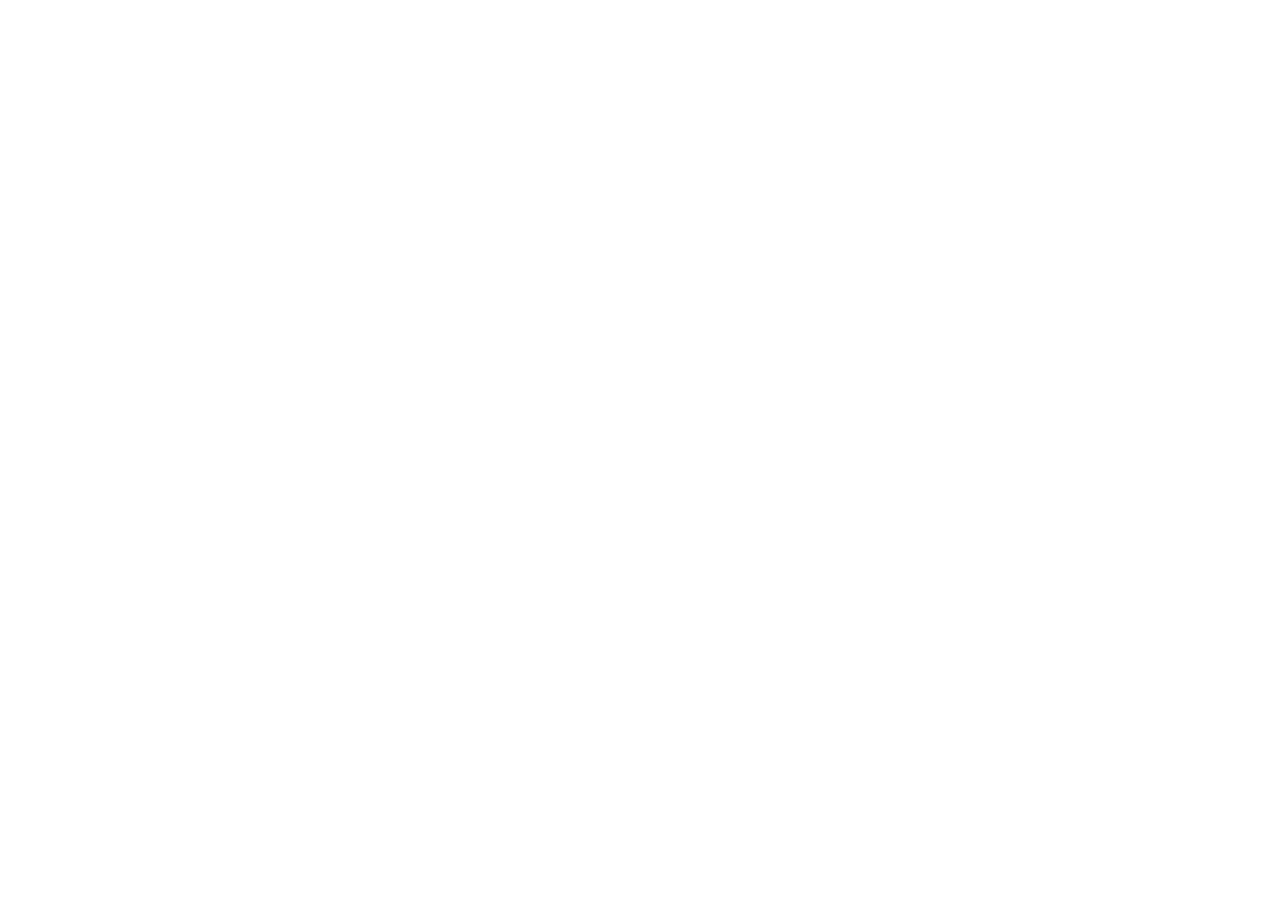
==== main.html @ b005a807 "Changed folder structure" ====
<!DOCTYPE html>
<html lang="en">
<head>
    <meta charset="UTF-8">
    <meta name="viewport" content="width=device-width, initial-scale=1.0">
    <meta name="author" content="Пугач (Coffeequ) Савва">
    <meta name = "description" content="Пет - проект. Погода">
    <link rel="stylesheet" href="styles/index.css">
    <script src="script/script.js"></script>
    <title>Погода</title>
</head>
<body>
    
</body>
</html>
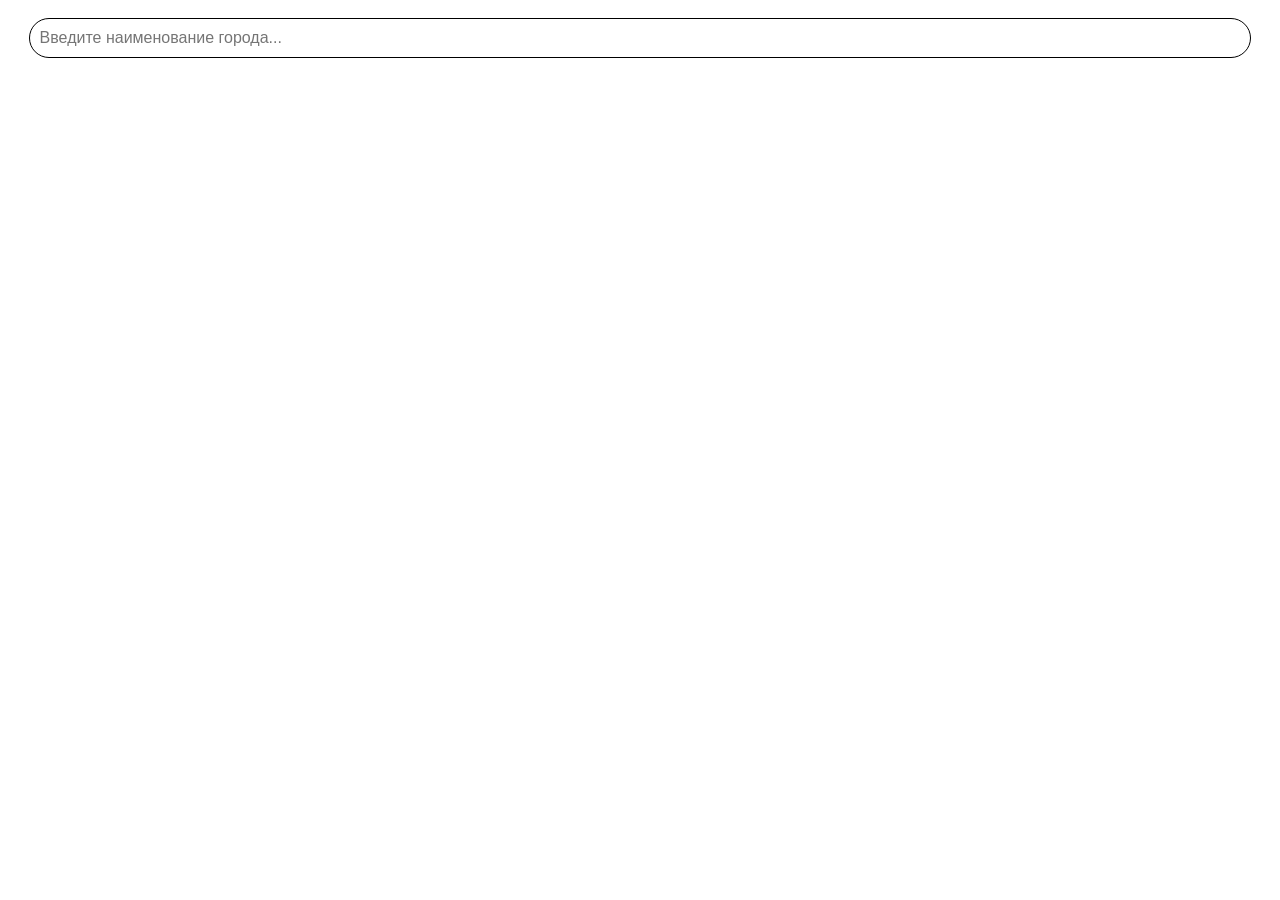
==== commit f87c681c: "add input search" ====
--- a/main.html
+++ b/main.html
@@ -5,11 +5,16 @@
     <meta name="viewport" content="width=device-width, initial-scale=1.0">
     <meta name="author" content="Пугач (Coffeequ) Савва">
     <meta name = "description" content="Пет - проект. Погода">
-    <link rel="stylesheet" href="styles/index.css">
-    <script src="script/script.js"></script>
+    <link rel="stylesheet" href="index.css">
+    <script src="script.js"></script>
     <title>Погода</title>
 </head>
 <body>
-    
+    <main>
+        <div class="nav">
+            <input class="nav-src-place" placeholder="Введите наименование города...">
+            <!-- <button class="nav-btn">🔎</button> -->
+        </div>
+    </main>
 </body>
 </html>
--- a/index.css
+++ b/index.css
@@ -0,0 +1,20 @@
+/* body{
+    border: 2px solid black;
+} */
+
+
+.nav{
+    display: flex;
+    justify-content: center;
+}
+
+.nav-src-place{
+    font-size: 16px;
+    width: 95%;
+    margin: 10px;
+    padding: 10px;
+    border-radius: 30px;
+    border: 1px solid black;
+}
+
+
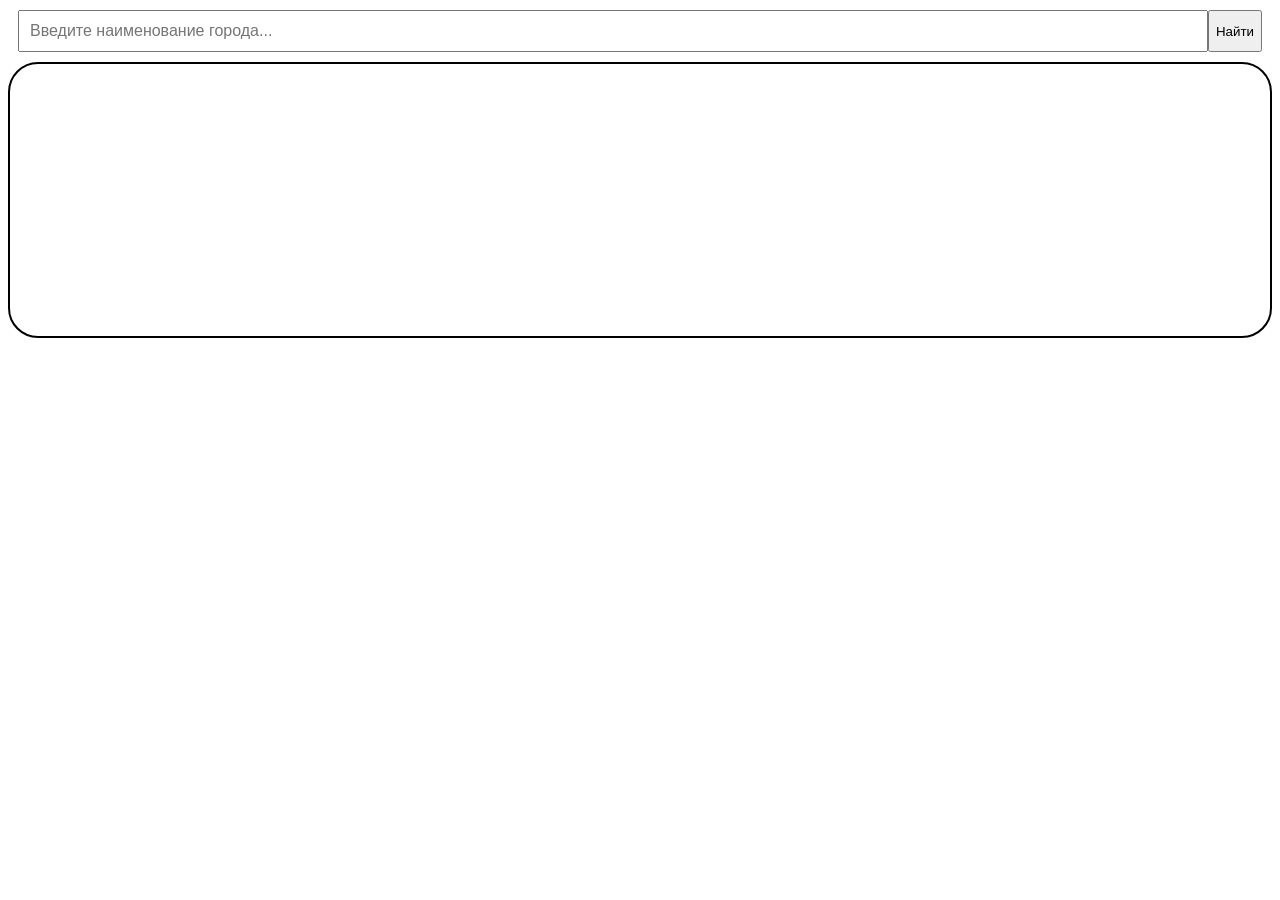
==== commit 36a8f369: "connect api weather" ====
--- a/main.html
+++ b/main.html
@@ -6,14 +6,24 @@
     <meta name="author" content="Пугач (Coffeequ) Савва">
     <meta name = "description" content="Пет - проект. Погода">
     <link rel="stylesheet" href="index.css">
-    <script src="script.js"></script>
+    <script src="script.js" defer></script>
     <title>Погода</title>
 </head>
 <body>
     <main>
         <div class="nav">
-            <input class="nav-src-place" placeholder="Введите наименование города...">
-            <!-- <button class="nav-btn">🔎</button> -->
+            <input type="text" id="searchData" class="nav-src-place" placeholder="Введите наименование города..." required>
+            <button id="btnSearch">Найти</button>
+        </div>
+        <div class="weather-data">
+            <div class="weather-data-image">
+                <p id="weather-image"></p>
+            </div>
+            <div class="weather-data-text">
+                <h2 id="cityName"></h2>
+                <p id="temperature"></p>
+                <p id="description"></p>
+            </div>
         </div>
     </main>
 </body>
--- a/index.css
+++ b/index.css
@@ -1,20 +1,38 @@
-/* body{
-    border: 2px solid black;
-} */
-
 
 .nav{
     display: flex;
-    justify-content: center;
+    margin: 10px;
 }
 
 .nav-src-place{
     font-size: 16px;
-    width: 95%;
-    margin: 10px;
+    width: 100%;
     padding: 10px;
-    border-radius: 30px;
-    border: 1px solid black;
+    color: black;
 }
 
+.nav-src-place:focus{
+    color: grey;
+    padding: 10px;
+}
 
+.weather-data{
+    display: flex;
+    flex-direction: column;
+    align-items: center;
+    border: 2px solid black;
+    border-radius: 30px;
+}
+
+.weather-data-image{
+    margin: 0px 10px 10px 10px;
+    width: 240px;
+    height: 240px;
+    font-size: 128px;
+}
+
+.weather-data-text{
+    font-size: 18px;
+    text-wrap: wrap;
+}
+
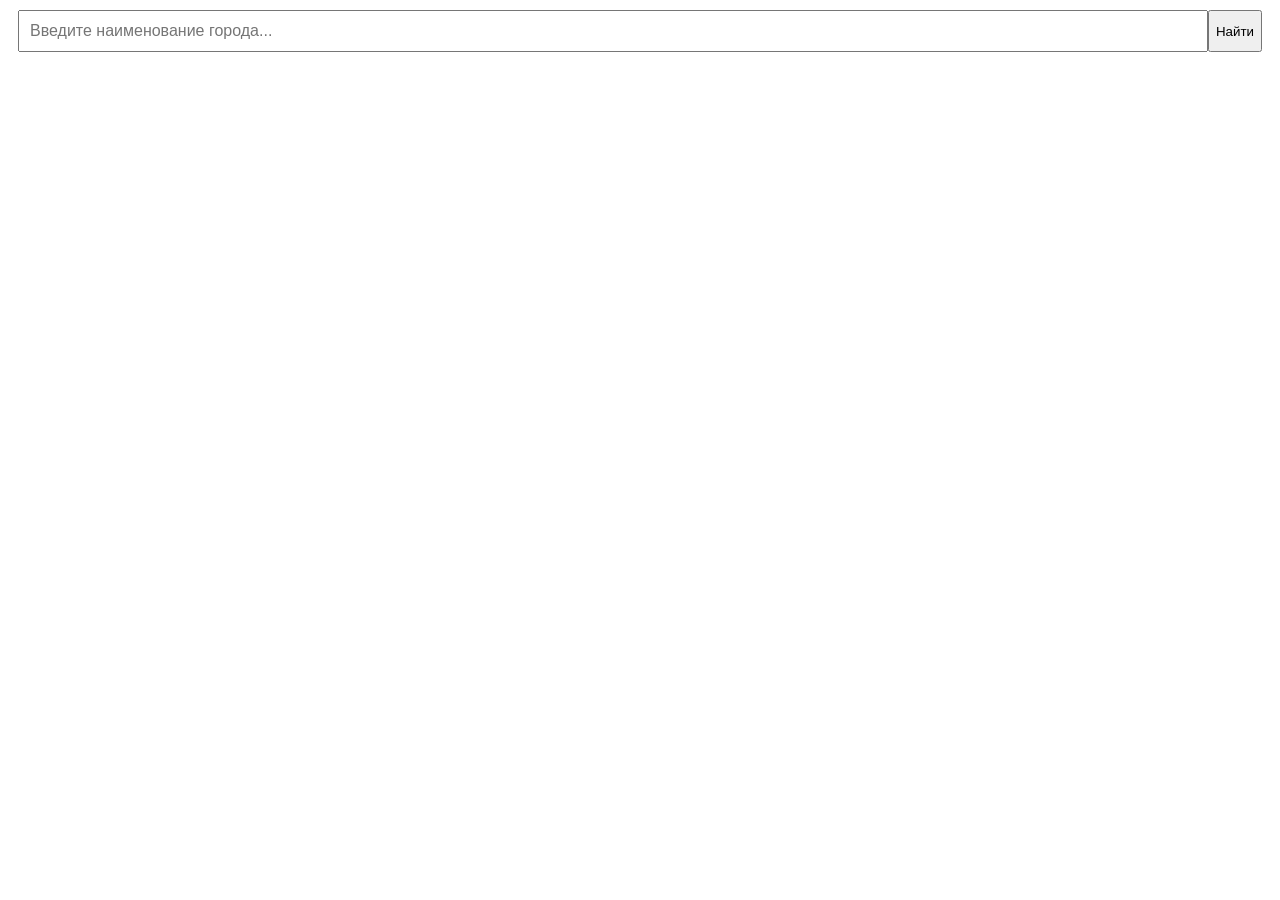
==== commit dd6117cb: "changed html" ====
--- a/main.html
+++ b/main.html
@@ -17,12 +17,15 @@
         </div>
         <div class="weather-data">
             <div class="weather-data-image">
-                <p id="weather-image"></p>
+                <p id="weather-image">
+                </p>
             </div>
             <div class="weather-data-text">
                 <h2 id="cityName"></h2>
+                <p id="pressure"></p>
                 <p id="temperature"></p>
                 <p id="description"></p>
+                <p id="humidity"></p>
             </div>
         </div>
     </main>
--- a/index.css
+++ b/index.css
@@ -18,17 +18,14 @@
 
 .weather-data{
     display: flex;
-    flex-direction: column;
+    flex-direction: row;
     align-items: center;
-    border: 2px solid black;
     border-radius: 30px;
 }
 
 .weather-data-image{
-    margin: 0px 10px 10px 10px;
-    width: 240px;
-    height: 240px;
     font-size: 128px;
+    margin: 10px;
 }
 
 .weather-data-text{
